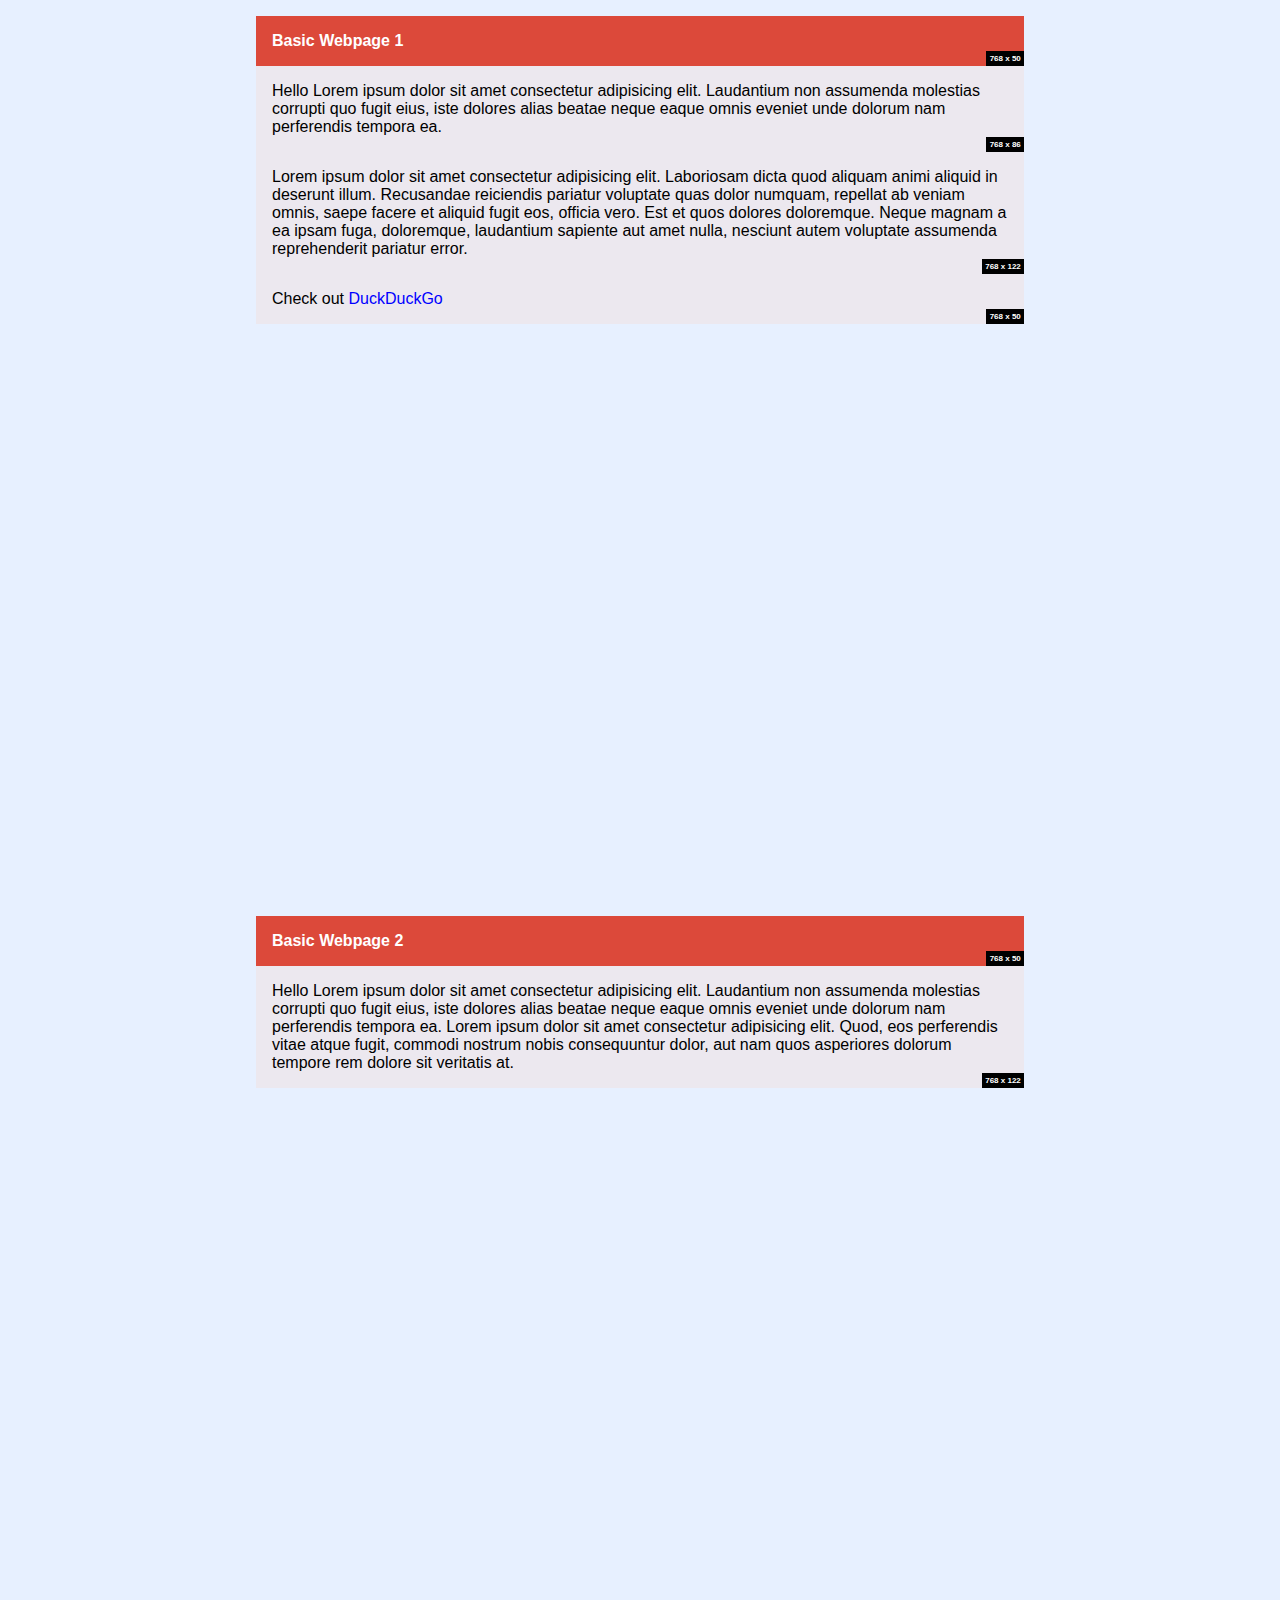
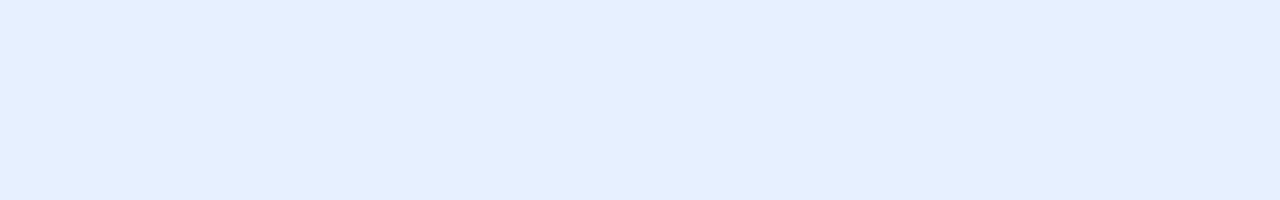
==== index.html @ 1c285e09 "removing src folder for now" ====
<!DOCTYPE html>
<!-- Declare primary language of site -->
<html lang="en">  
<head>
    <!-- Char encoding, default in HTML5 -->
    <meta charset="UTF-8"> 
    <meta http-equiv="X-UA-Compatible" content="IE=edge">
    <!-- Asks mobile web-browser to set viewport to device-width and scale to 1 -->
    <meta name="viewport" content="width=device-width, initial-scale=1.0"> 
    <title>A Basic Webpage</title>
    <!-- Get style  -->
    <link rel="stylesheet" href="./style.css">
</head>
<body>
    <div class="page">

        <h1>
            Basic Webpage 1
            <span class="size-label" id="1">100,200</span>
        </h1>

        <p>
            Hello Lorem ipsum dolor sit amet consectetur adipisicing elit. Laudantium non assumenda molestias corrupti quo fugit eius, iste dolores alias beatae neque eaque omnis eveniet unde dolorum nam perferendis tempora ea.
            <span class="size-label" id="1">100,200</span>
        </p>

        <p>
            Lorem ipsum dolor sit amet consectetur adipisicing elit. Laboriosam dicta quod aliquam animi aliquid in deserunt illum. Recusandae reiciendis pariatur voluptate quas dolor numquam, repellat ab veniam omnis, saepe facere et aliquid fugit eos, officia vero. Est et quos dolores doloremque. Neque magnam a ea ipsam fuga, doloremque, laudantium sapiente aut amet nulla, nesciunt autem voluptate assumenda reprehenderit pariatur error.
            <span class="size-label" id="1">100,200</span>
        </p>
        
        <p>
            Check out <a href="https://www.duckduckgo.com">DuckDuckGo</a>
            <span class="size-label" id="1">100,200</span>
        </p>

    </div>
    <div class="page">
    
        <h1>
            Basic Webpage 2
            <span class="size-label" id="1">100,200</span>
        </h1>
        
        <p>
            Hello Lorem ipsum dolor sit amet consectetur adipisicing elit. Laudantium non assumenda molestias corrupti quo fugit
            eius, iste dolores alias beatae neque eaque omnis eveniet unde dolorum nam perferendis tempora ea. Lorem ipsum dolor sit amet consectetur adipisicing elit. Quod, eos perferendis vitae atque fugit, commodi nostrum nobis consequuntur dolor, aut nam quos asperiores dolorum tempore rem dolore sit veritatis at.
            <span class="size-label" id="1">100,200</span>
        </p>
    
    </div>
</body>
<!--run DOM manipulation once it has been loaded-->
<script src="./index.js"></script> 
</html>
---- style.css ----
* {
  color: black;
  background-color: #e7f0ff;
  font-family: Helvetica, Verdana, Geneva, Tahoma, sans-serif;
  font-size: 1em;
  margin: 0em;
  padding: 0px;
  box-sizing: border-box;
}

/* page element style */
.page {
  padding: 1rem 1rem 0rem 1rem;
  margin: auto;
  height: fit-content;
  max-width: 800px;
  /* ensures page covers viewport if content can't do it */
  min-height: 100vh;
  text-align: center;
}

/* everything inside page elements */
.page * {
  padding: 1rem;
  text-align: left;
  position: relative;
}

.size-label {
  display: block;
  position: absolute;
  bottom: 0px;
  right: 0px;
  z-index: 3;
  padding: 0.2rem;
  margin: 0px;
  color: white;
  font-size: 0.5rem;
  font-style: initial; /* not inheriting from a parent */
  font-weight: bold;
  background-color: rgb(0, 0, 0);
}

h1 {
  background-color: #dc493a;
  color: white;
}

p {
  background-color: #ece8ef;
}

a {
  background: none;
  padding: initial !important;
  margin: initial;
  color: blue;
  text-decoration: none;
}

/* use !important is there are further styles beyond print */
/* removes size-label spans when selecting for print */
@media print {
  .size-label {
    display: none;
  }
}
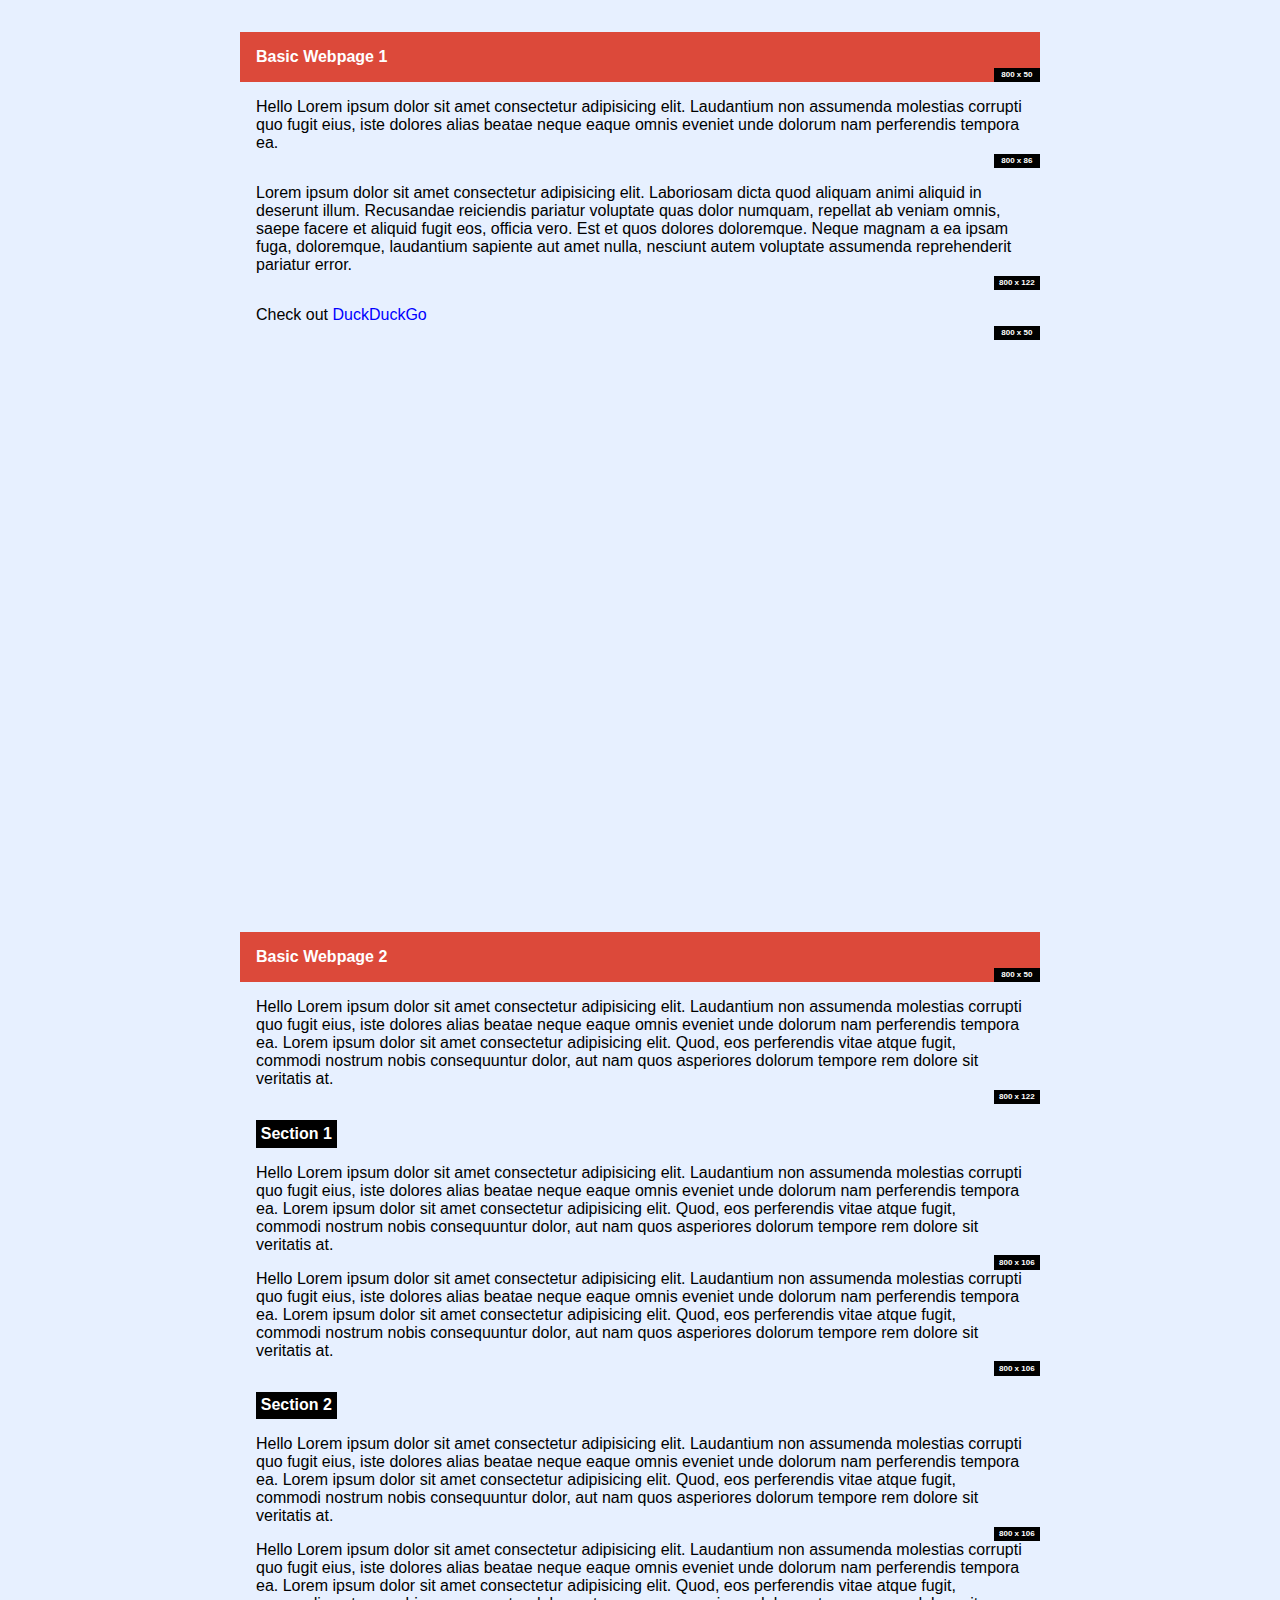
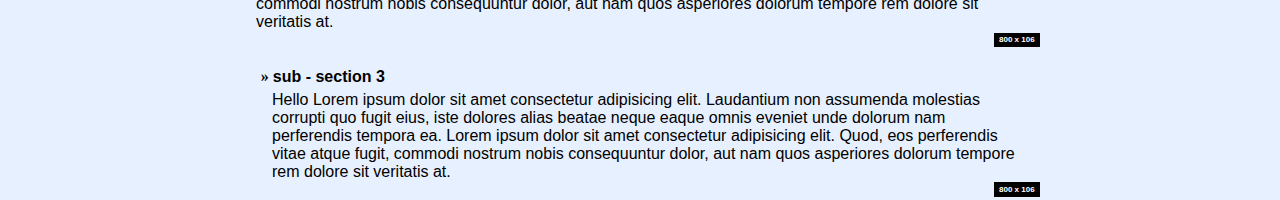
==== commit 6dc8eebd: "added sub class under section tag and its styled" ====
--- a/index.html
+++ b/index.html
@@ -47,6 +47,56 @@
             eius, iste dolores alias beatae neque eaque omnis eveniet unde dolorum nam perferendis tempora ea. Lorem ipsum dolor sit amet consectetur adipisicing elit. Quod, eos perferendis vitae atque fugit, commodi nostrum nobis consequuntur dolor, aut nam quos asperiores dolorum tempore rem dolore sit veritatis at.
             <span class="size-label" id="1">100,200</span>
         </p>
+
+        <section>
+            <h2>Section 1</h2>
+            <p>
+                Hello Lorem ipsum dolor sit amet consectetur adipisicing elit. Laudantium non assumenda molestias corrupti quo fugit
+                eius, iste dolores alias beatae neque eaque omnis eveniet unde dolorum nam perferendis tempora ea. Lorem ipsum dolor
+                sit amet consectetur adipisicing elit. Quod, eos perferendis vitae atque fugit, commodi nostrum nobis consequuntur
+                dolor, aut nam quos asperiores dolorum tempore rem dolore sit veritatis at.
+                <span class="size-label" id="1">100,200</span>
+            </p>
+            <p>
+                Hello Lorem ipsum dolor sit amet consectetur adipisicing elit. Laudantium non assumenda molestias corrupti quo fugit
+                eius, iste dolores alias beatae neque eaque omnis eveniet unde dolorum nam perferendis tempora ea. Lorem ipsum dolor
+                sit amet consectetur adipisicing elit. Quod, eos perferendis vitae atque fugit, commodi nostrum nobis consequuntur
+                dolor, aut nam quos asperiores dolorum tempore rem dolore sit veritatis at.
+                <span class="size-label" id="1">100,200</span>
+            </p>
+        </section>
+
+        <section>
+            <h2>Section 2</h2>
+            <p>
+                Hello Lorem ipsum dolor sit amet consectetur adipisicing elit. Laudantium non assumenda molestias corrupti quo fugit
+                eius, iste dolores alias beatae neque eaque omnis eveniet unde dolorum nam perferendis tempora ea. Lorem ipsum dolor
+                sit amet consectetur adipisicing elit. Quod, eos perferendis vitae atque fugit, commodi nostrum nobis consequuntur
+                dolor, aut nam quos asperiores dolorum tempore rem dolore sit veritatis at.
+                <span class="size-label" id="1">100,200</span>
+            </p>
+            <p>
+                Hello Lorem ipsum dolor sit amet consectetur adipisicing elit. Laudantium non assumenda molestias corrupti quo fugit
+                eius, iste dolores alias beatae neque eaque omnis eveniet unde dolorum nam perferendis tempora ea. Lorem ipsum dolor
+                sit amet consectetur adipisicing elit. Quod, eos perferendis vitae atque fugit, commodi nostrum nobis consequuntur
+                dolor, aut nam quos asperiores dolorum tempore rem dolore sit veritatis at.
+                <span class="size-label" id="1">100,200</span>
+            </p>
+        </section>
+
+        <section class="sub">
+            <h2>sub - section 3</h2>
+            <p>
+                Hello Lorem ipsum dolor sit amet consectetur adipisicing elit. Laudantium non assumenda molestias corrupti quo
+                fugit
+                eius, iste dolores alias beatae neque eaque omnis eveniet unde dolorum nam perferendis tempora ea. Lorem ipsum
+                dolor
+                sit amet consectetur adipisicing elit. Quod, eos perferendis vitae atque fugit, commodi nostrum nobis
+                consequuntur
+                dolor, aut nam quos asperiores dolorum tempore rem dolore sit veritatis at.
+                <span class="size-label" id="1">100,200</span>
+            </p>
+        </section>
     
     </div>
 </body>
--- a/style.css
+++ b/style.css
@@ -10,7 +10,7 @@
 
 /* page element style */
 .page {
-  padding: 1rem 1rem 0rem 1rem;
+  padding: 0rem;
   margin: auto;
   height: fit-content;
   max-width: 800px;
@@ -27,13 +27,19 @@
 }
 
 .size-label {
-  display: block;
+  display: flex;
   position: absolute;
+  visibility: visible;
   bottom: 0px;
   right: 0px;
   z-index: 3;
-  padding: 0.2rem;
+  padding: 0rem;
   margin: 0px;
+  width: 2.9rem;
+  height: 0.9rem;
+  align-items: center;
+  justify-content: center;
+  overflow: hidden;
   color: white;
   font-size: 0.5rem;
   font-style: initial; /* not inheriting from a parent */
@@ -46,8 +52,45 @@
   color: white;
 }
 
-p {
+h2 {
+  padding: 0.3rem !important;
+  left: 1rem;
+  /* margin: 0.3rem; */
   background-color: #ece8ef;
+  color: white;
+  background: black;
+  display: block;
+  width: fit-content;
+  margin-bottom: 1rem !important;
+}
+
+section {
+  padding: 0px !important;
+  margin-top: 1rem;
+}
+
+/* p,
+section {
+  background-color: #ece8ef;
+} */
+
+section > p {
+  padding-top: 0rem !important;
+}
+
+section.sub > h2 {
+  color: black;
+  background: transparent;
+  margin: 0px !important;
+}
+
+section.sub > p {
+  padding-left: 2rem !important;
+}
+
+section.sub > h2::before {
+  content: "» ";
+  font-family: serif;
 }
 
 a {
@@ -64,4 +107,17 @@
   .size-label {
     display: none;
   }
+  .page {
+    min-height: 2rem;
+  }
 }
+
+@media (min-width: 810px) {
+  .page {
+    padding-top: 2.5vw;
+  }
+}
+
+.size-label-hide {
+  opacity: 0;
+}
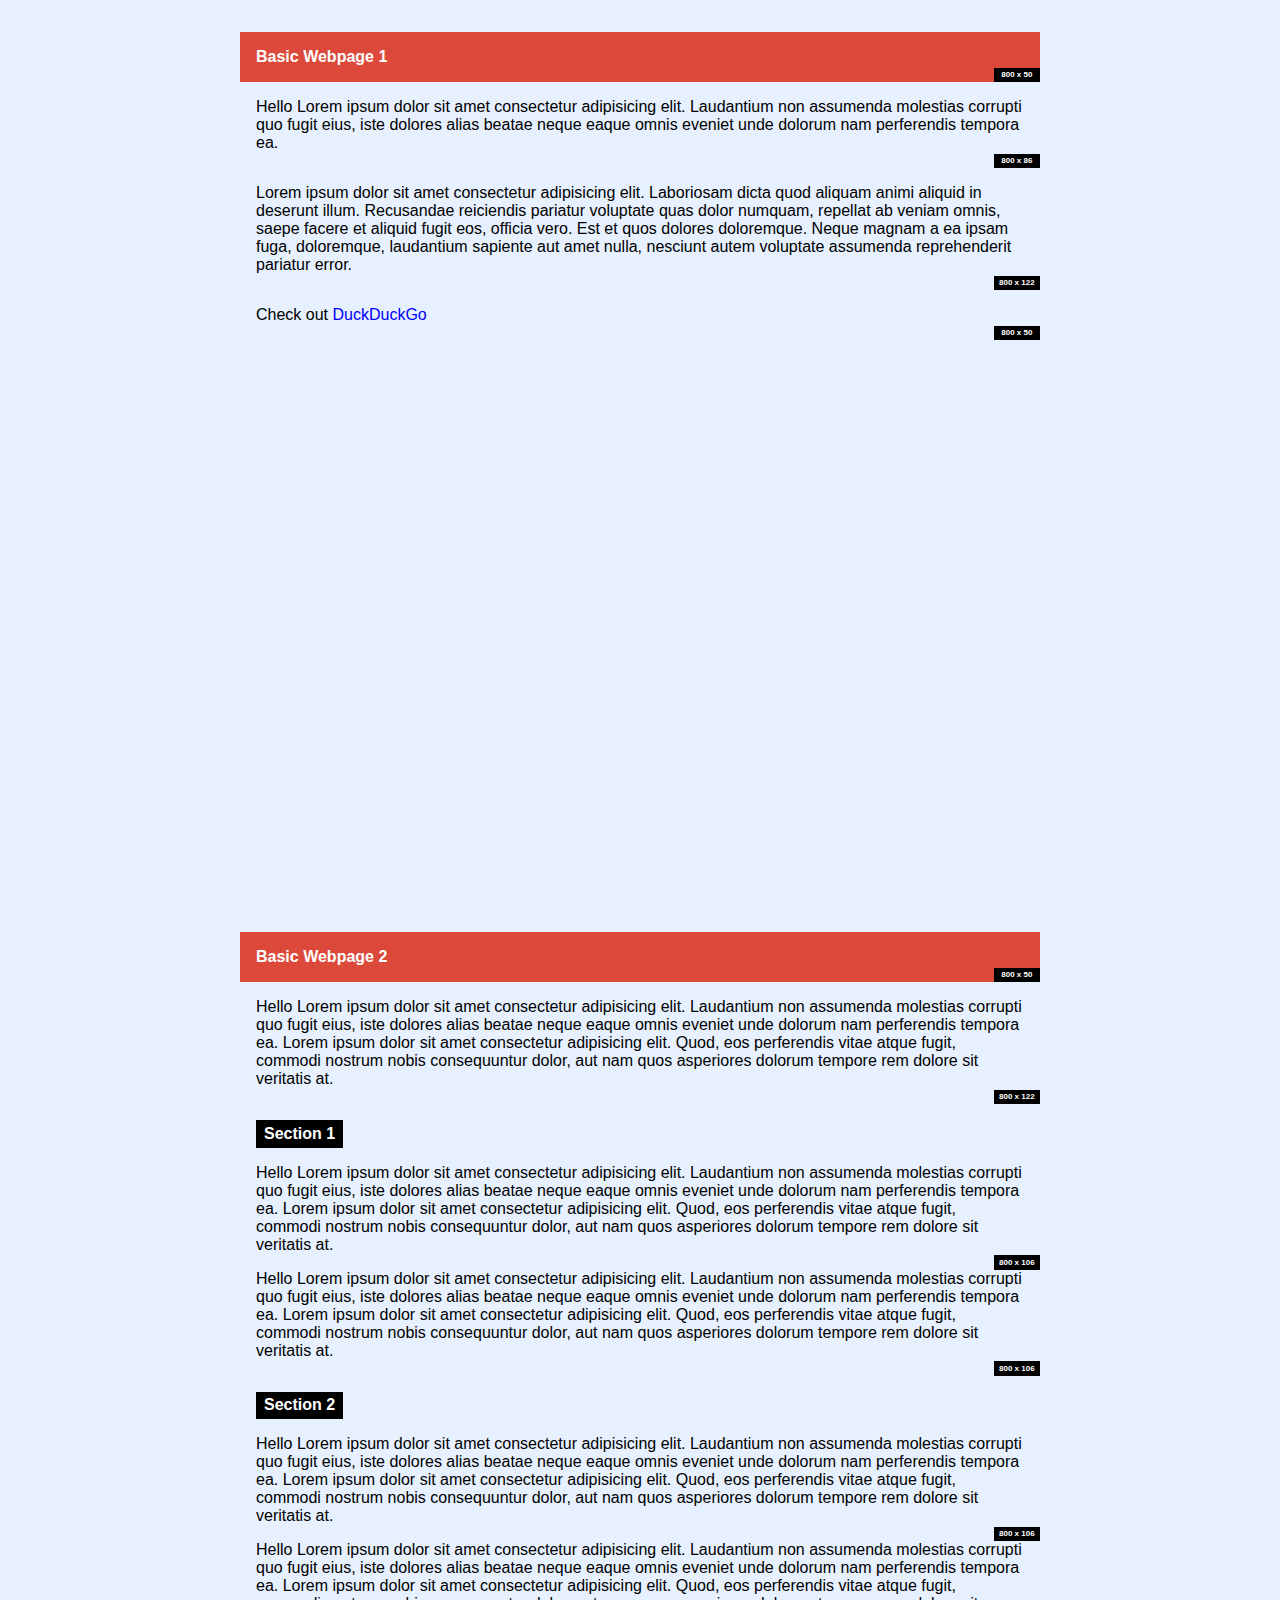
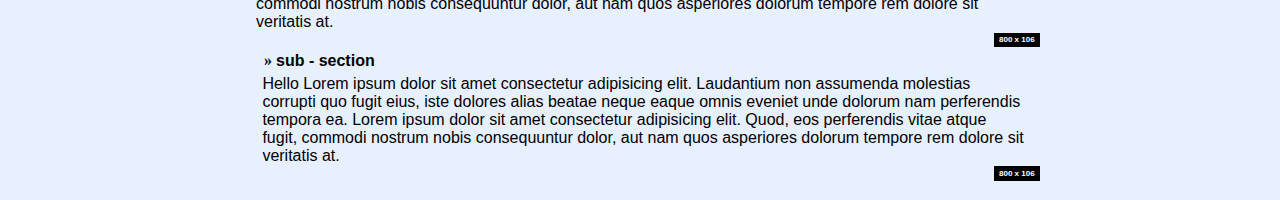
==== commit 5902418a: "minor css changes to sub class under section tag" ====
--- a/index.html
+++ b/index.html
@@ -85,7 +85,7 @@
         </section>
 
         <section class="sub">
-            <h2>sub - section 3</h2>
+            <h2>sub - section</h2>
             <p>
                 Hello Lorem ipsum dolor sit amet consectetur adipisicing elit. Laudantium non assumenda molestias corrupti quo
                 fugit
--- a/style.css
+++ b/style.css
@@ -53,7 +53,7 @@
 }
 
 h2 {
-  padding: 0.3rem !important;
+  padding: 0.3rem 0.5rem !important;
   left: 1rem;
   /* margin: 0.3rem; */
   background-color: #ece8ef;
@@ -67,6 +67,10 @@
 section {
   padding: 0px !important;
   margin-top: 1rem;
+}
+
+section.sub {
+  margin-top: 0rem;
 }
 
 /* p,
@@ -85,7 +89,7 @@
 }
 
 section.sub > p {
-  padding-left: 2rem !important;
+  padding-left: 1.4rem !important;
 }
 
 section.sub > h2::before {
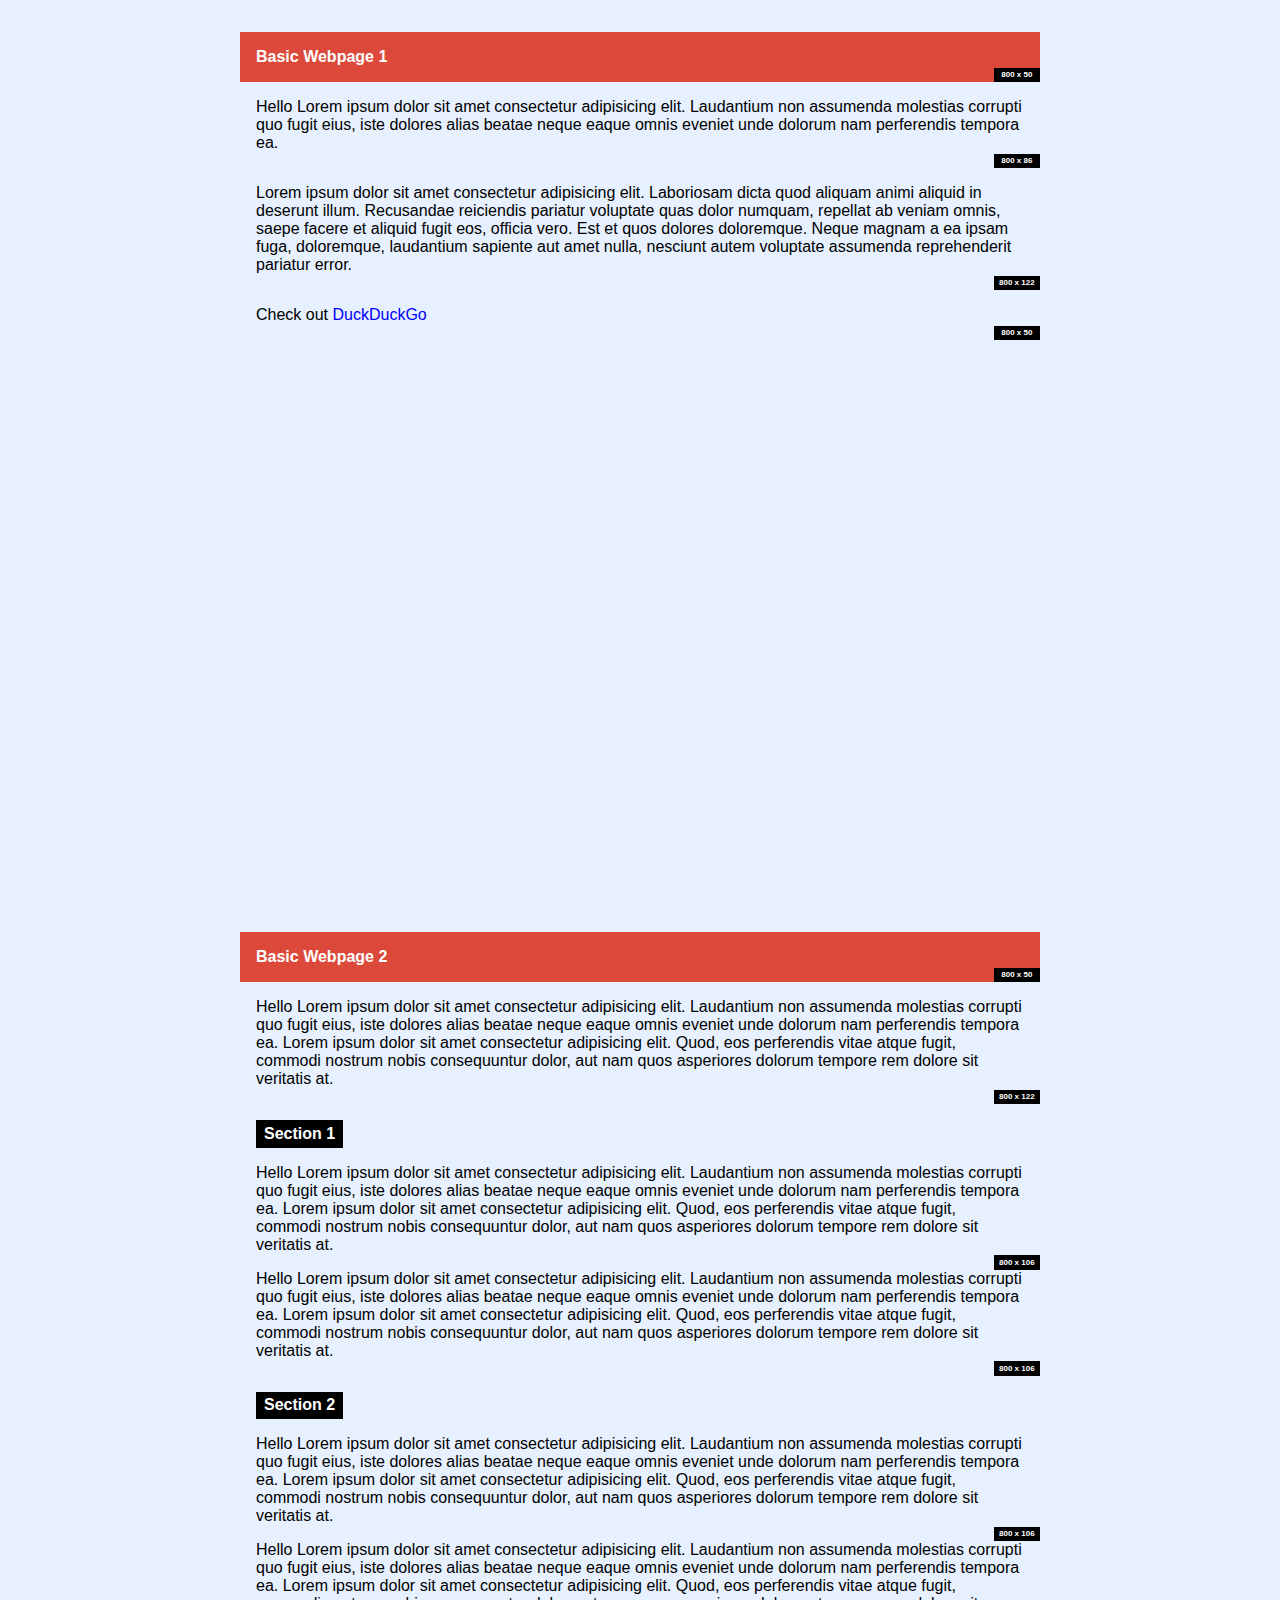
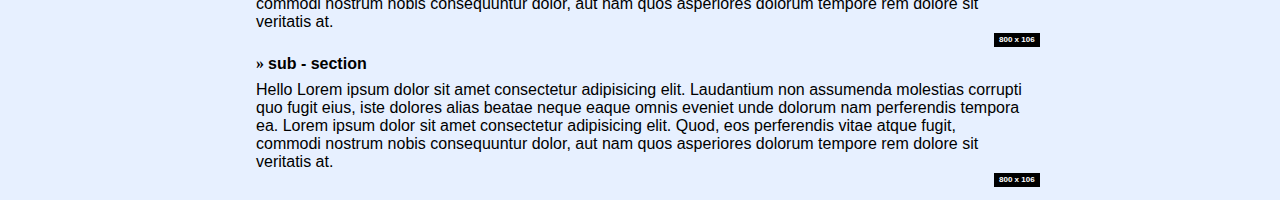
==== commit df2ae440: "turned sub class under section tag to h3 to support accessibility screen reading" ====
--- a/index.html
+++ b/index.html
@@ -85,7 +85,7 @@
         </section>
 
         <section class="sub">
-            <h2>sub - section</h2>
+            <h3>sub - section</h3>
             <p>
                 Hello Lorem ipsum dolor sit amet consectetur adipisicing elit. Laudantium non assumenda molestias corrupti quo
                 fugit
--- a/style.css
+++ b/style.css
@@ -82,17 +82,18 @@
   padding-top: 0rem !important;
 }
 
-section.sub > h2 {
+section.sub > h3 {
   color: black;
   background: transparent;
   margin: 0px !important;
+  padding: 0.5rem 1rem;
 }
 
-section.sub > p {
-  padding-left: 1.4rem !important;
-}
+/* section.sub > p {
+  padding-left: 1rem !important;
+} */
 
-section.sub > h2::before {
+section.sub > h3::before {
   content: "» ";
   font-family: serif;
 }
